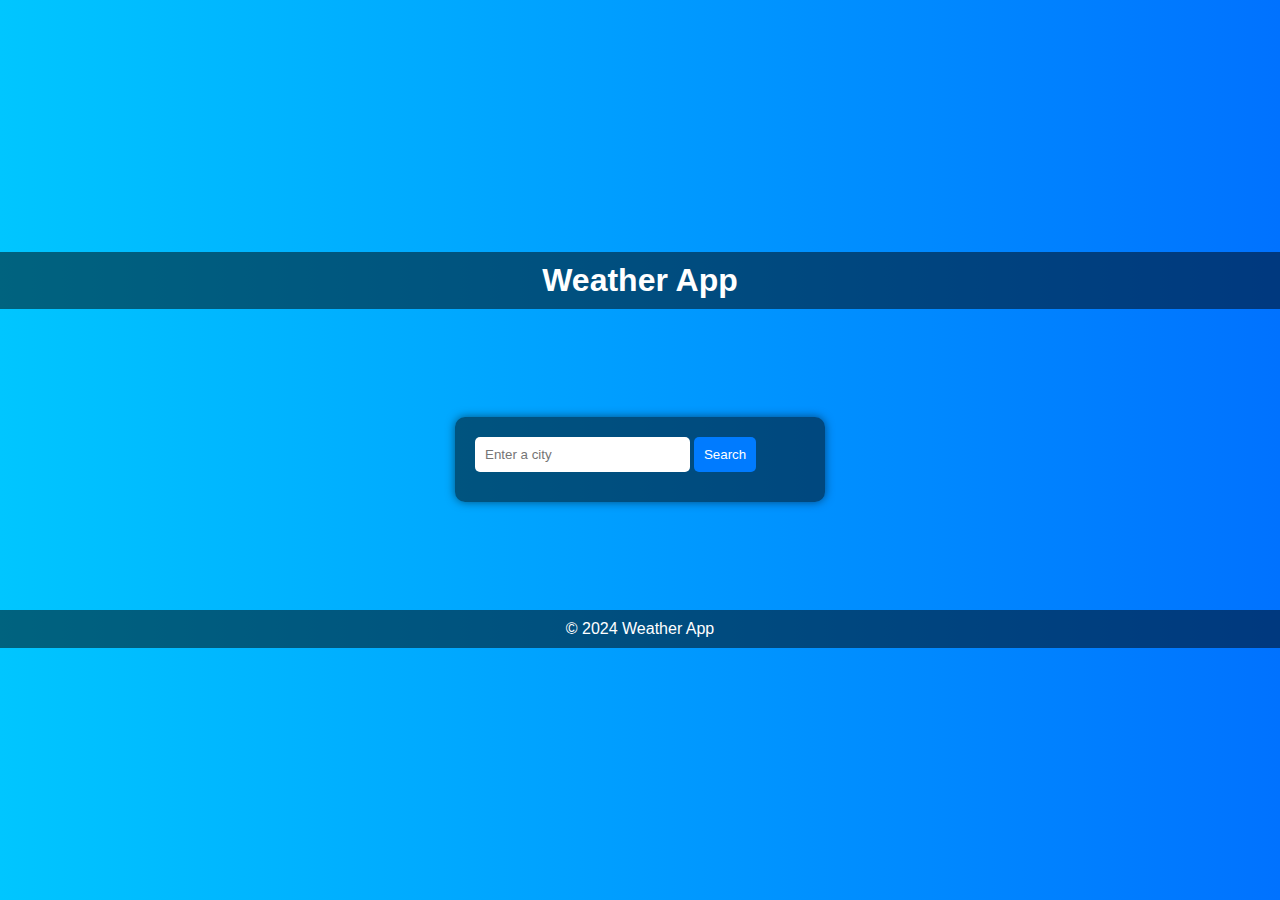
==== index.html @ fe02a66a "Rename weather.html to index.html" ====
<!DOCTYPE html>
<html lang="en">
<head>
  <meta charset="UTF-8">
  <meta name="viewport" content="width=device-width, initial-scale=1.0">
  <title>Weather App</title>
  <link rel="stylesheet" href="weather.css">
</head>
<body>
  <header>
    <h1>Weather App</h1>
  </header>
  <main>
    <section class="search">
      <input type="search" id="locationInput" placeholder="Enter a city">
      <button id="searchButton">Search</button>
    </section>
    <!-- loding animation -->
    <div id="loading" style="display: none;">
      <svg class="pl" width="240" height="240" viewBox="0 0 240 240">
        <circle class="pl__ring pl__ring--a" cx="120" cy="120" r="105" fill="none" stroke="#000" stroke-width="20" stroke-dasharray="0 660" stroke-dashoffset="-330" stroke-linecap="round"></circle>
        <circle class="pl__ring pl__ring--b" cx="120" cy="120" r="35" fill="none" stroke="#000" stroke-width="20" stroke-dasharray="0 220" stroke-dashoffset="-110" stroke-linecap="round"></circle>
        <circle class="pl__ring pl__ring--c" cx="85" cy="120" r="70" fill="none" stroke="#000" stroke-width="20" stroke-dasharray="0 440" stroke-linecap="round"></circle>
        <circle class="pl__ring pl__ring--d" cx="155" cy="120" r="70" fill="none" stroke="#000" stroke-width="20" stroke-dasharray="0 440" stroke-linecap="round"></circle>
      </svg>
    </div>

    <div id="error"></div>
    <section class="Weather">
      <h2 id="location"></h2>
      <span id="emoji"></span>
      <div class="weather-info">
        <p id="temp"></p>
        <p id="windSpeed"></p>
        <p id="humidity"></p>
        <p id="description"></p>
      </div>
    </section>
  </main>
  <footer>
    <span>
      © 2024 Weather App
    </span>
  </footer>
  <script src="weather.js"></script>
</body>
</html>
---- weather.css ----
* {
  margin: 0;
  padding: 0;
}

body {
  font-family: 'Arial', sans-serif;
  background: linear-gradient(to right, #00c6ff, #0072ff);
  color: #fff;
  margin: 0;
  padding: 0;
  display: flex;
  flex-direction: column;
  align-items: center;
  justify-content: center;
  height: 100vh;
}

header, footer {
  background-color: rgba(0, 0, 0, 0.5);
  margin: 12vh;
  padding: 10px;
  width: 100%;
  text-align: center;
}

main {
  background-color: rgba(0, 0, 0, 0.5);
  padding: 20px;
  border-radius: 10px;
  box-shadow: 0 0 10px rgba(0, 0, 0, 0.5);
  width: 330px;
}

.search input[type="search"] {
  width: calc(100% - 35%);
  padding: 10px;
  margin-bottom: 10px;
  border: none;
  border-radius: 5px;

}
.search input[type="search"]:focus {
  outline: 2px solid #000;
}

.search button {
  background-color: #007BFF;
  color: white;
  border: none;
  padding: 10px 10px;
  border-radius: 5px;
  cursor: pointer;
}

.weather-info {
  min-height: 12vh;
  min-width: 100%;
  font-size: 1em;
  text-align: left;
  position: relative;
  left: -20px;
  display: grid;
  grid-template-columns: 10rem 13rem;
  flex-wrap: wrap;
}
.Weather {
  display: none;
}
.Weather h2 {
  margin: 12px;
  text-align: center;
  position: relative;
  text-transform: capitalize;
  display: inline-block;
}
p {
  display: inline;
  margin: 12px;
  line-height: 2.5rem;

}

/*loading*/

#loading {
  position: fixed;
  top: 50%;
  left: 50%;
  transform: translate(-50%, -50%);
  width: 100px;
  height: 100px;
  animation: spin 2s linear infinite;
  background-color: #000;
  padding: 12px;
  border-radius: 12px;
}

.pl {
  width: 6em;
  height: 6em;
}

.pl__ring {
  animation: ringA 2s linear infinite;
}

.pl__ring--a {
  stroke: #f42f25;
}

.pl__ring--b {
  animation-name: ringB;
  stroke: #f49725;
}

.pl__ring--c {
  animation-name: ringC;
  stroke: #255ff4;
}

.pl__ring--d {
  animation-name: ringD;
  stroke: #f42582;
}

/* Animations */
@keyframes ringA {
  from, 4% {
    stroke-dasharray: 0 660;
    stroke-width: 20;
    stroke-dashoffset: -330;
  }

  12% {
    stroke-dasharray: 60 600;
    stroke-width: 30;
    stroke-dashoffset: -335;
  }

  32% {
    stroke-dasharray: 60 600;
    stroke-width: 30;
    stroke-dashoffset: -595;
  }

  40%, 54% {
    stroke-dasharray: 0 660;
    stroke-width: 20;
    stroke-dashoffset: -660;
  }

  62% {
    stroke-dasharray: 60 600;
    stroke-width: 30;
    stroke-dashoffset: -665;
  }

  82% {
    stroke-dasharray: 60 600;
    stroke-width: 30;
    stroke-dashoffset: -925;
  }

  90%, to {
    stroke-dasharray: 0 660;
    stroke-width: 20;
    stroke-dashoffset: -990;
  }
}

@keyframes ringB {
  from, 12% {
    stroke-dasharray: 0 220;
    stroke-width: 20;
    stroke-dashoffset: -110;
  }

  20% {
    stroke-dasharray: 20 200;
    stroke-width: 30;
    stroke-dashoffset: -115;
  }

  40% {
    stroke-dasharray: 20 200;
    stroke-width: 30;
    stroke-dashoffset: -195;
  }

  48%, 62% {
    stroke-dasharray: 0 220;
    stroke-width: 20;
    stroke-dashoffset: -220;
  }

  70% {
    stroke-dasharray: 20 200;
    stroke-width: 30;
    stroke-dashoffset: -225;
  }

  90% {
    stroke-dasharray: 20 200;
    stroke-width: 30;
    stroke-dashoffset: -305;
  }

  98%, to {
    stroke-dasharray: 0 220;
    stroke-width: 20;
    stroke-dashoffset: -330;
  }
}

@keyframes ringC {
  from {
    stroke-dasharray: 0 440;
    stroke-width: 20;
    stroke-dashoffset: 0;
  }

  8% {
    stroke-dasharray: 40 400;
    stroke-width: 30;
    stroke-dashoffset: -5;
  }

  28% {
    stroke-dasharray: 40 400;
    stroke-width: 30;
    stroke-dashoffset: -175;
  }

  36%, 58% {
    stroke-dasharray: 0 440;
    stroke-width: 20;
    stroke-dashoffset: -220;
  }

  66% {
    stroke-dasharray: 40 400;
    stroke-width: 30;
    stroke-dashoffset: -225;
  }

  86% {
    stroke-dasharray: 40 400;
    stroke-width: 30;
    stroke-dashoffset: -395;
  }

  94%, to {
    stroke-dasharray: 0 440;
    stroke-width: 20;
    stroke-dashoffset: -440;
  }
}

@keyframes ringD {
  from, 8% {
    stroke-dasharray: 0 440;
    stroke-width: 20;
    stroke-dashoffset: 0;
  }

  16% {
    stroke-dasharray: 40 400;
    stroke-width: 30;
    stroke-dashoffset: -5;
  }

  36% {
    stroke-dasharray: 40 400;
    stroke-width: 30;
    stroke-dashoffset: -175;
  }

  44%, 50% {
    stroke-dasharray: 0 440;
    stroke-width: 20;
    stroke-dashoffset: -220;
  }

  58% {
    stroke-dasharray: 40 400;
    stroke-width: 30;
    stroke-dashoffset: -225;
  }

  78% {
    stroke-dasharray: 40 400;
    stroke-width: 30;
    stroke-dashoffset: -395;
  }

  86%, to {
    stroke-dasharray: 0 440;
    stroke-width: 20;
    stroke-dashoffset: -440;
  }
}
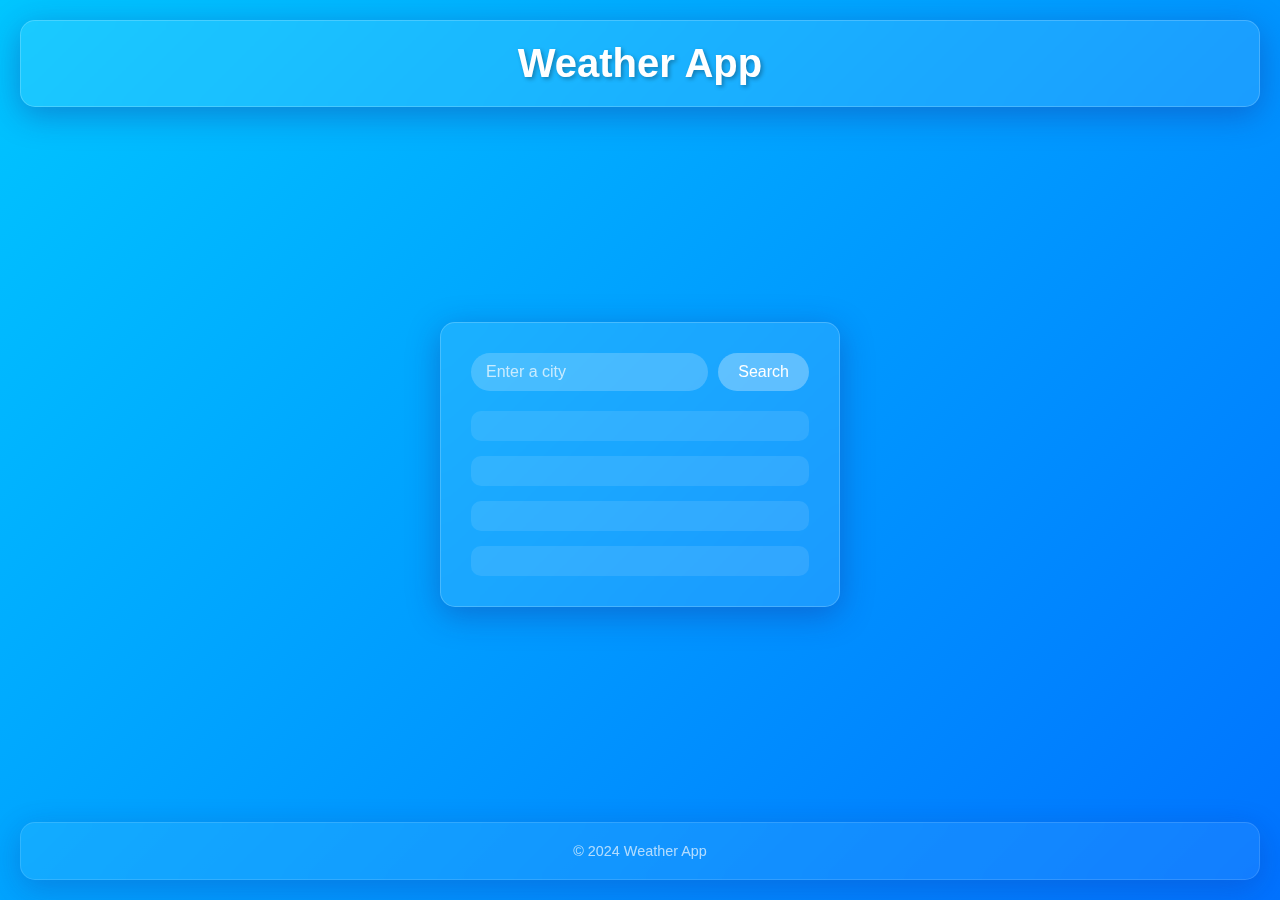
==== commit 75ed3fbb: "Update index.html" ====
--- a/index.html
+++ b/index.html
@@ -7,10 +7,10 @@
   <link rel="stylesheet" href="weather.css">
 </head>
 <body>
-  <header>
+  <header class="glass">
     <h1>Weather App</h1>
   </header>
-  <main>
+  <main class="glass">
     <section class="search">
       <input type="search" id="locationInput" placeholder="Enter a city">
       <button id="searchButton">Search</button>
@@ -37,7 +37,7 @@
       </div>
     </section>
   </main>
-  <footer>
+  <footer class="glass">
     <span>
       © 2024 Weather App
     </span>
--- a/weather.css
+++ b/weather.css
@@ -1,85 +1,162 @@
 * {
   margin: 0;
   padding: 0;
+  box-sizing: border-box;
 }
 
 body {
   font-family: 'Arial', sans-serif;
-  background: linear-gradient(to right, #00c6ff, #0072ff);
+  background: linear-gradient(135deg, #00c6ff, #0072ff);
   color: #fff;
-  margin: 0;
-  padding: 0;
+  min-height: 100vh;
   display: flex;
   flex-direction: column;
   align-items: center;
-  justify-content: center;
-  height: 100vh;
+  justify-content: space-between;
+  padding: 20px;
+}
+
+.glass {
+  background: rgba(255, 255, 255, 0.1);
+  border-radius: 15px;
+  backdrop-filter: blur(10px);
+  border: 1px solid rgba(255, 255, 255, 0.2);
+  box-shadow: 0 8px 32px 0 rgba(31, 38, 135, 0.37);
 }
 
 header, footer {
-  background-color: rgba(0, 0, 0, 0.5);
-  margin: 12vh;
-  padding: 10px;
   width: 100%;
   text-align: center;
+  padding: 20px;
+}
+
+header h1 {
+  font-size: 2.5rem;
+  text-shadow: 2px 2px 4px rgba(0, 0, 0, 0.3);
 }
 
 main {
-  background-color: rgba(0, 0, 0, 0.5);
-  padding: 20px;
+  width: 90%;
+  max-width: 400px;
+  padding: 30px;
+  margin: 20px 0;
+}
+
+.search {
+  display: flex;
+  margin-bottom: 20px;
+  width: 100%;
+}
+
+.search input[type="search"] {
+  flex-grow: 1;
+  padding: 10px 15px;
+  border: none;
+  border-radius: 25px;
+  font-size: 1rem;
+  background: rgba(255, 255, 255, 0.2);
+  color: #fff;
+  outline: none;
+  transition: background 0.3s ease;
+}
+
+.search input[type="search"]::placeholder {
+  color: rgba(255, 255, 255, 0.7);
+}
+
+.search button {
+  padding: 10px 20px;
+  margin-left: 10px;
+  border: none;
+  background: rgba(255, 255, 255, 0.3);
+  color: #fff;
+  font-size: 1rem;
+  cursor: pointer;
+  border-radius: 25px;
+  transition: background 0.3s ease;
+}
+
+.search button:hover {
+  background: rgba(255, 255, 255, 0.4);
+}
+
+.Weather {
+  text-align: center;
+}
+
+.Weather h2 {
+  font-size: 2rem;
+  margin-bottom: 10px;
+}
+
+#emoji {
+  font-size: 4rem;
+  margin-bottom: 20px;
+  display: block;
+}
+
+.weather-info {
+  display: grid;
+  grid-template-columns: 1fr;
+  gap: 15px;
+}
+
+.weather-info p {
+  background: rgba(255, 255, 255, 0.1);
+  padding: 15px;
   border-radius: 10px;
-  box-shadow: 0 0 10px rgba(0, 0, 0, 0.5);
-  width: 330px;
-}
-
-.search input[type="search"] {
-  width: calc(100% - 35%);
-  padding: 10px;
-  margin-bottom: 10px;
-  border: none;
-  border-radius: 5px;
-
-}
-.search input[type="search"]:focus {
-  outline: 2px solid #000;
-}
-
-.search button {
-  background-color: #007BFF;
-  color: white;
-  border: none;
-  padding: 10px 10px;
-  border-radius: 5px;
-  cursor: pointer;
-}
-
-.weather-info {
-  min-height: 12vh;
-  min-width: 100%;
-  font-size: 1em;
-  text-align: left;
-  position: relative;
-  left: -20px;
-  display: grid;
-  grid-template-columns: 10rem 13rem;
-  flex-wrap: wrap;
-}
-.Weather {
-  display: none;
-}
-.Weather h2 {
-  margin: 12px;
+  font-size: 1rem;
+}
+
+#loading {
+  position: fixed;
+  top: 50%;
+  left: 50%;
+  transform: translate(-50%, -50%);
+  z-index: 100;
+}
+
+#error {
+  color: #272d86;
   text-align: center;
-  position: relative;
-  text-transform: capitalize;
-  display: inline-block;
-}
-p {
-  display: inline;
-  margin: 12px;
-  line-height: 2.5rem;
-
-}
+  margin-top: 10px;
+  font-size: 24px;
+}
+
+footer {
+  font-size: 0.9rem;
+  opacity: 0.7;
+}
+
+@media (max-width: 600px) {
+  header h1 {
+    font-size: 2rem;
+  }
+
+  main {
+    width: 95%;
+  }
+
+  .search {
+    flex-direction: column;
+  }
+
+  .search input[type="search"] {
+    margin-bottom: 10px;
+    margin-left: 0;
+    border-radius: 25px;
+  }
+
+  .search button {
+    margin-left: 0;
+    width: 100%;
+  }
+
+  .weather-info {
+    grid-template-columns: 1fr;
+  }
+}
+
 
 /*loading*/
 
@@ -91,9 +168,10 @@
   width: 100px;
   height: 100px;
   animation: spin 2s linear infinite;
-  background-color: #000;
+  background-color: blur;
   padding: 12px;
   border-radius: 12px;
+  z-index: 100;
 }
 
 .pl {
@@ -299,4 +377,5 @@
     stroke-width: 20;
     stroke-dashoffset: -440;
   }
-}+}
+
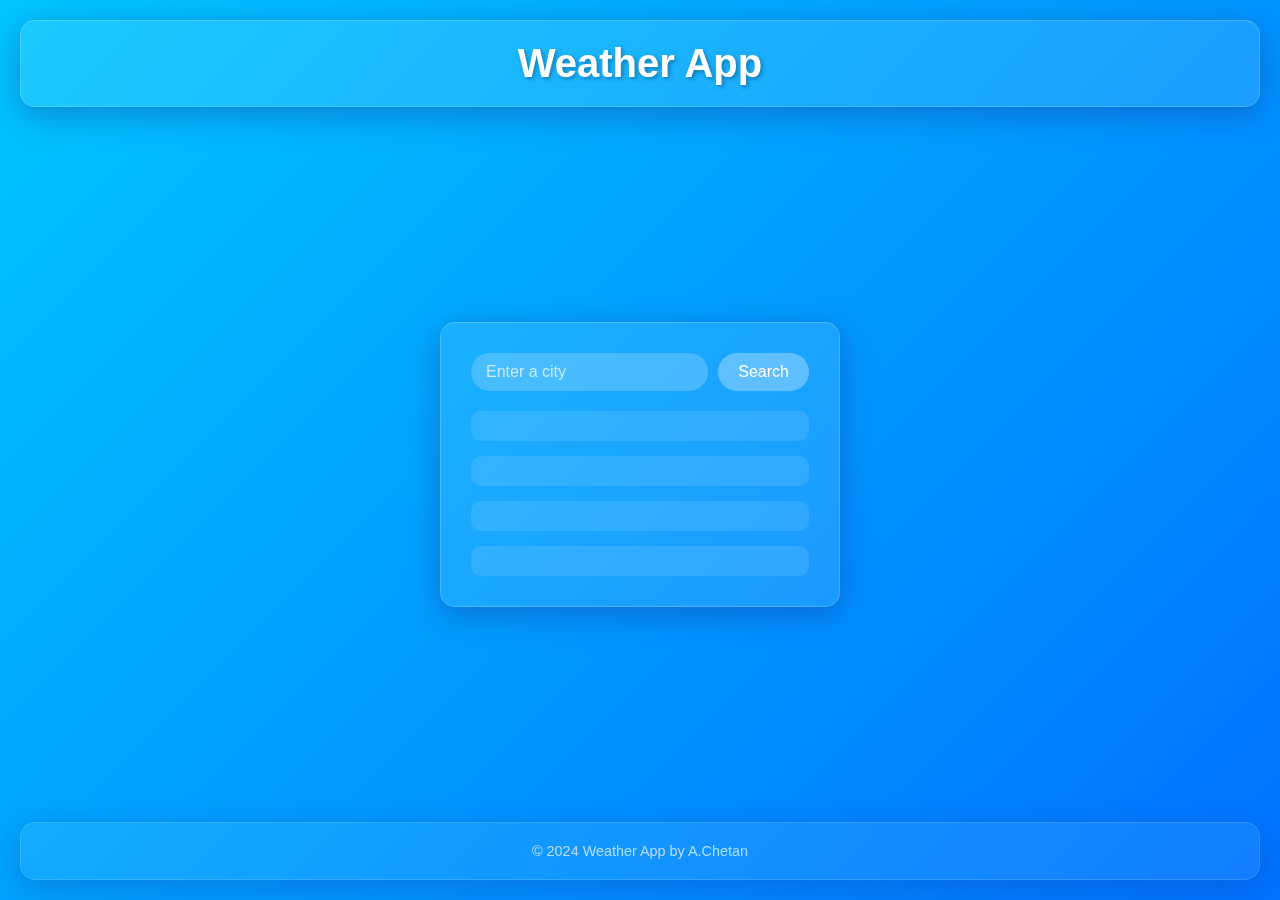
==== commit f9511617: "Update index.html" ====
--- a/index.html
+++ b/index.html
@@ -39,7 +39,7 @@
   </main>
   <footer class="glass">
     <span>
-      © 2024 Weather App
+      © 2024 Weather App by A.Chetan
     </span>
   </footer>
   <script src="weather.js"></script>
